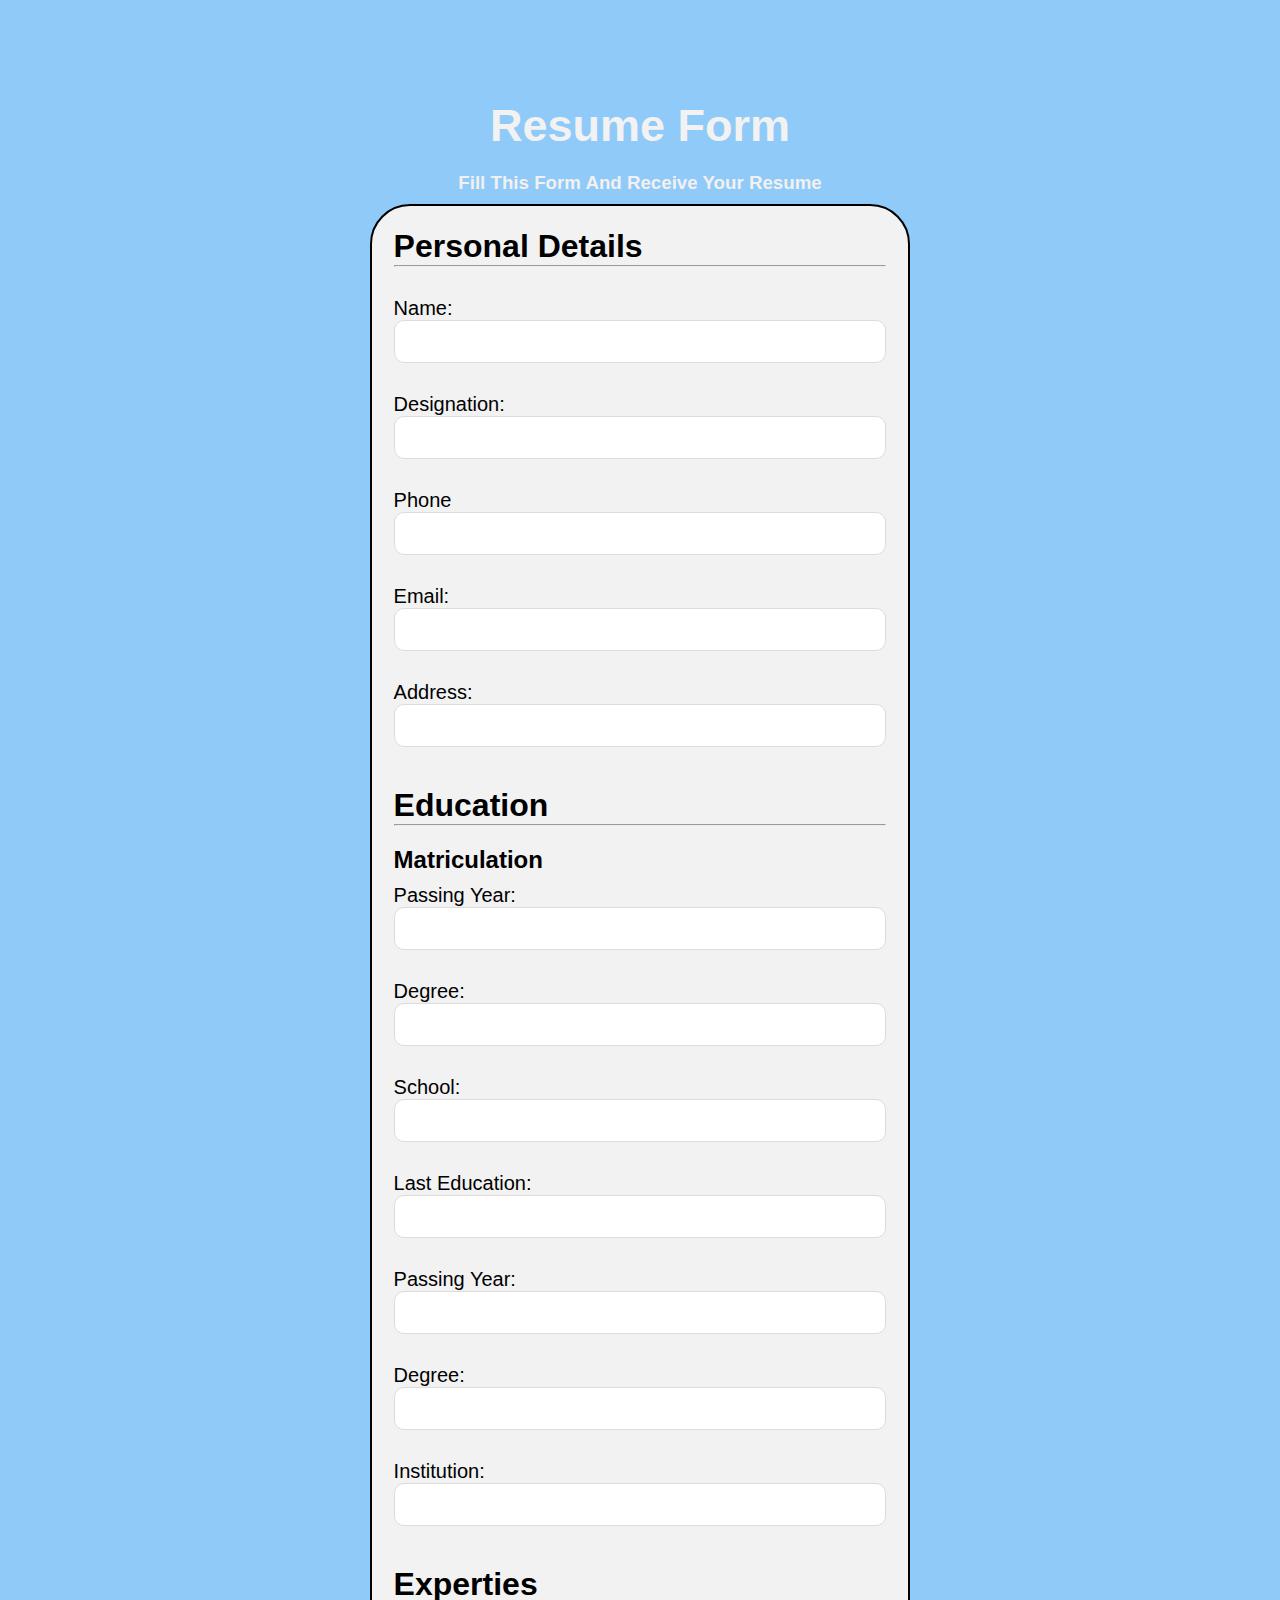
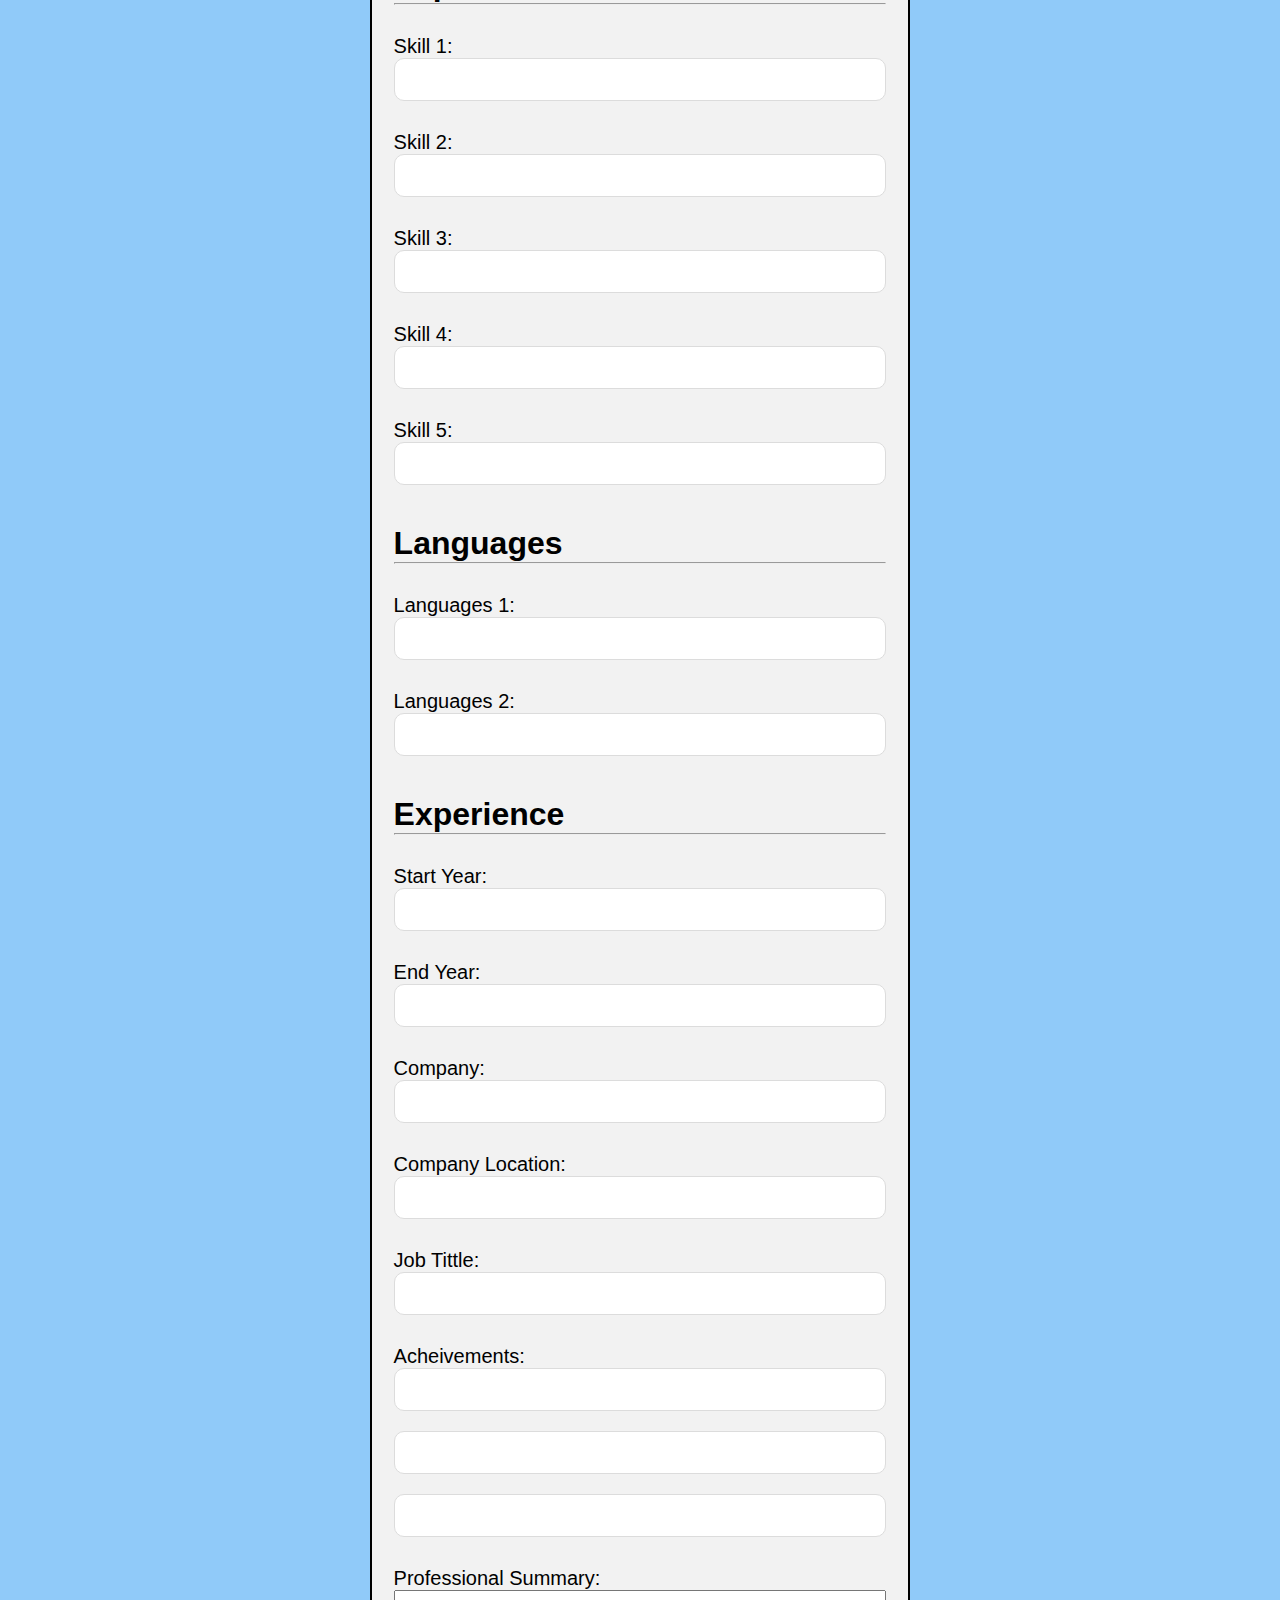
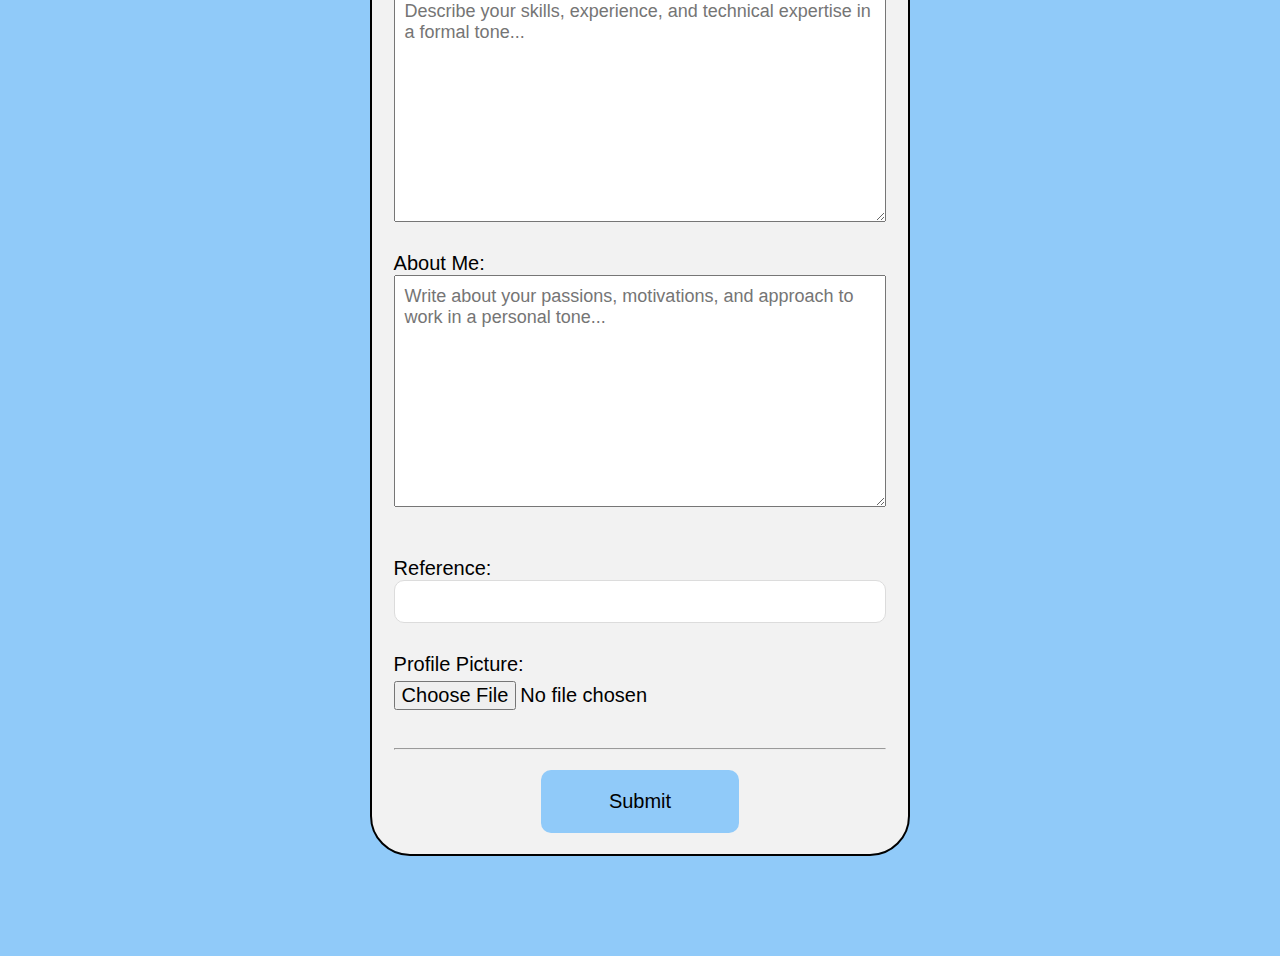
==== index.html @ 1306c4c8 "first commit" ====
<!DOCTYPE html>
<html lang="en">

<head>
    <meta charset="UTF-8">
    <meta name="viewport" content="width=device-width, initial-scale=1.0">
    <title>Document</title>
    <link rel="stylesheet" href="style.css">
</head>

<body>
    <h1 style="margin-bottom: 20px; font-size: 45px; font-weight: 800; color: #f2f2f2;">Resume Form</h1>
    <h3 style="margin-bottom: 10px; color: #F2F0F1;">Fill This Form And Receive Your Resume</h3>
    <form id="form"> 
        <h1> Personal Details</h1>
        <hr style="margin-bottom: 20px;">
        <div class="form-group">
            <label class="label" for="name">Name:</label>
            <input class="input" type="text" id="name">
        </div>

        <div class="form-group">
            <label class="label" for="design">Designation:</label>
            <input class="input" type="text" id="design">
        </div>

        <div class="form-group">
            <label class="label" for="phone">Phone</label>
            <input class="input" type="tell" id="phone" autocomplete="off">
        </div>

        <div class="form-group">
            <label class="label" for="email">Email:</label>
            <input class="input" type="email" id="email">
        </div>

        <div class="form-group">
            <label class="label" for="address">Address:</label>
            <input class="input" type="text" id="address">
        </div>

        <h1 style="margin-top: 40px;">Education</h1>
        <hr style="margin-bottom: 20px;">
        <div>
            <div class="form-group">
                <h2>Matriculation</h2>
                <label class="label" for="pass">Passing Year:</label>
                <input class="input" type="number" id="pass" autocomplete="off">
            </div>
            <div class="form-group">
                <label class="label" for="deg">Degree:</label>
                <input class="input" type="text" id="deg" autocomplete="off">
            </div>
    
            <div class="form-group">
                <label class="label" for="uni">School:</label>
                <input class="input" type="text" id="uni" autocomplete="off">
            </div>

            <div class="form-group">
                <label class="label" for="lastEd">Last Education:</label>
                <input class="input" type="text" id="lastEd" autocomplete="off">
            </div>
            
            <div class="form-group">
                <label class="label" for="pass1">Passing Year:</label>
                <input class="input" type="number" id="pass1" autocomplete="off">
            </div>
    
            <div class="form-group">
                <label class="label" for="deg1">Degree:</label>
                <input class="input" type="text" id="deg1" autocomplete="off">
            </div>
    
            <div class="form-group">
                <label class="label" for="uni1">Institution:</label>
                <input class="input" type="text" id="uni1" autocomplete="off">
            </div>
    
        </div>

        <h1 style="margin-top: 40px;">Experties</h1>
        <hr style="margin-bottom: 20px;">

        <div class="form-group">
            <label class="label" for="skill">Skill 1:</label>
            <input class="input mb-20" type="text" id="skilll" autocomplete="off">

            <label class="label" for="skill2">Skill 2:</label>
            <input class="input mb-20" type="text" id="skill2" autocomplete="off">

            <label class="label" for="skill">Skill 3:</label>
            <input class="input mb-20" type="text" id="skill3" autocomplete="off">

            <label class="label" for="skill">Skill 4:</label>
            <input class="input  mb-20" type="text" id="skill4" autocomplete="off">

            <label class="label" for="skill">Skill 5:</label>
            <input class="input" type="text" id="skill5" autocomplete="off">
        </div>
      

        <h1 style="margin-top: 40px;">Languages</h1>
        <hr style="margin-bottom: 20px;">
        
        <div class="form-group">
            <label class="label" for="lang1">Languages 1:</label>
            <input class="input mb-20" type="text" id="lang1" autocomplete="off">

            <label class="label" for="lang2">Languages 2:</label>
            <input class="input" type="text" id="lang2" autocomplete="off">

        </div>

        <h1 style="margin-top: 40px;">Experience</h1>
        <hr style="margin-bottom: 20px;">

        <div class="form-group">
            <label class="label" for="st_year">Start Year:</label>
            <input class="input mb-20" type="number" id="st_year" autocomplete="off">

            <label class="label" for="end_year">End Year:</label>
            <input class="input mb-20" type="number" id="end_year" autocomplete="off">

            <label class="label" for="company">Company:</label>
            <input class="input mb-20" type="text" id="company" autocomplete="off">

            <label class="label" for="comLocation">Company Location:</label>
            <input class="input mb-20" type="text" id="comLocation" autocomplete="off">

            <label class="label" for="jobTittle">Job Tittle:</label>
            <input class="input mb-20" type="text" id="jobTittle" autocomplete="off">

            <label class="label" for="ach">Acheivements:</label>
            <input class="input mb-20" type="text" id="ach1" autocomplete="off">
            <input class="input mb-20" type="text" id="ach2" autocomplete="off">
            <input class="input mb-20" type="text" id="ach3" autocomplete="off">

            <label class="label" for="professional-summary">Professional Summary:</label>
            <textarea class="mb-20" id="professional-summary" rows="10" placeholder="Describe your skills, experience, and technical expertise in a formal tone..." style="font-size: 18px; padding: 10px;"></textarea>

            <label class="label" for="about-me">About Me:</label>
            <textarea  class="mb-20" id="about-me" rows="10" placeholder="Write about your passions, motivations, and approach to work in a personal tone..." style="font-size: 18px; padding: 10px;"></textarea>
            
        </div> 
       

        <div  class="form-group">
            <label class="label" for="reference">Reference:</label>
            <input class="input" type="text" id="ref" autocomplete="off">
        </div>
           
        <div class="form-group">
            <label class="label" for="profile" style="margin-bottom: 5px;">Profile Picture:</label>
            <input class="input_Img" type="file" id="image" autocomplete="off">
        </div>

        <br>
        <hr style="margin-bottom: 20px;">

        <div class="btn_div">
            <input class="input_btn" type="submit" id="submit_btn" autocomplete="off">
        </div>

       

    </form>
</body>
        <script src="script.js"></script>

</html>
---- style.css ----
*{
    margin: 0;
    padding: 0;
    box-sizing: border-box;
    font-family: Arial, Helvetica, sans-serif;
}

body{
    width: 100%;
    /* height: 100vh; */
    display: flex;
    flex-direction: column;
    justify-content: center;
    align-items: center;
    background-color: #90caf9;
    padding: 100px ;
}

form{
    border: 2px solid black;
    width: 50%;
    padding: 2%;
    border-radius: 40px;
    background-color: #f2f2f2;
}

.form-group{
display: flex;
flex-direction: column;
margin-bottom: 20px;
}

.label{
    font-size: 20px;
    margin-top: 10px;
}
.input{
    font-size: 18px;
    padding: 10px;
    border-radius: 10px;
    border: 1px solid gainsboro;
    outline: none;    
}

.mb-20{
    margin-bottom: 20px;
}

.input_btn{
    font-size: 20px;
    padding: 20px;
    border: none;
    border-radius: 10px;
    width: 40%; 
    background-color: #90caf9;




    &:hover{
        background-color: rgb(10, 154, 238);

    }
    &:active{
        transition: scale(0.995);

    }
}


.input_Img{
    /* display: flex; */
    align-items: left;
    border: none;
    font-size: 20px;
}

.btn_div{
    text-align: center;
}
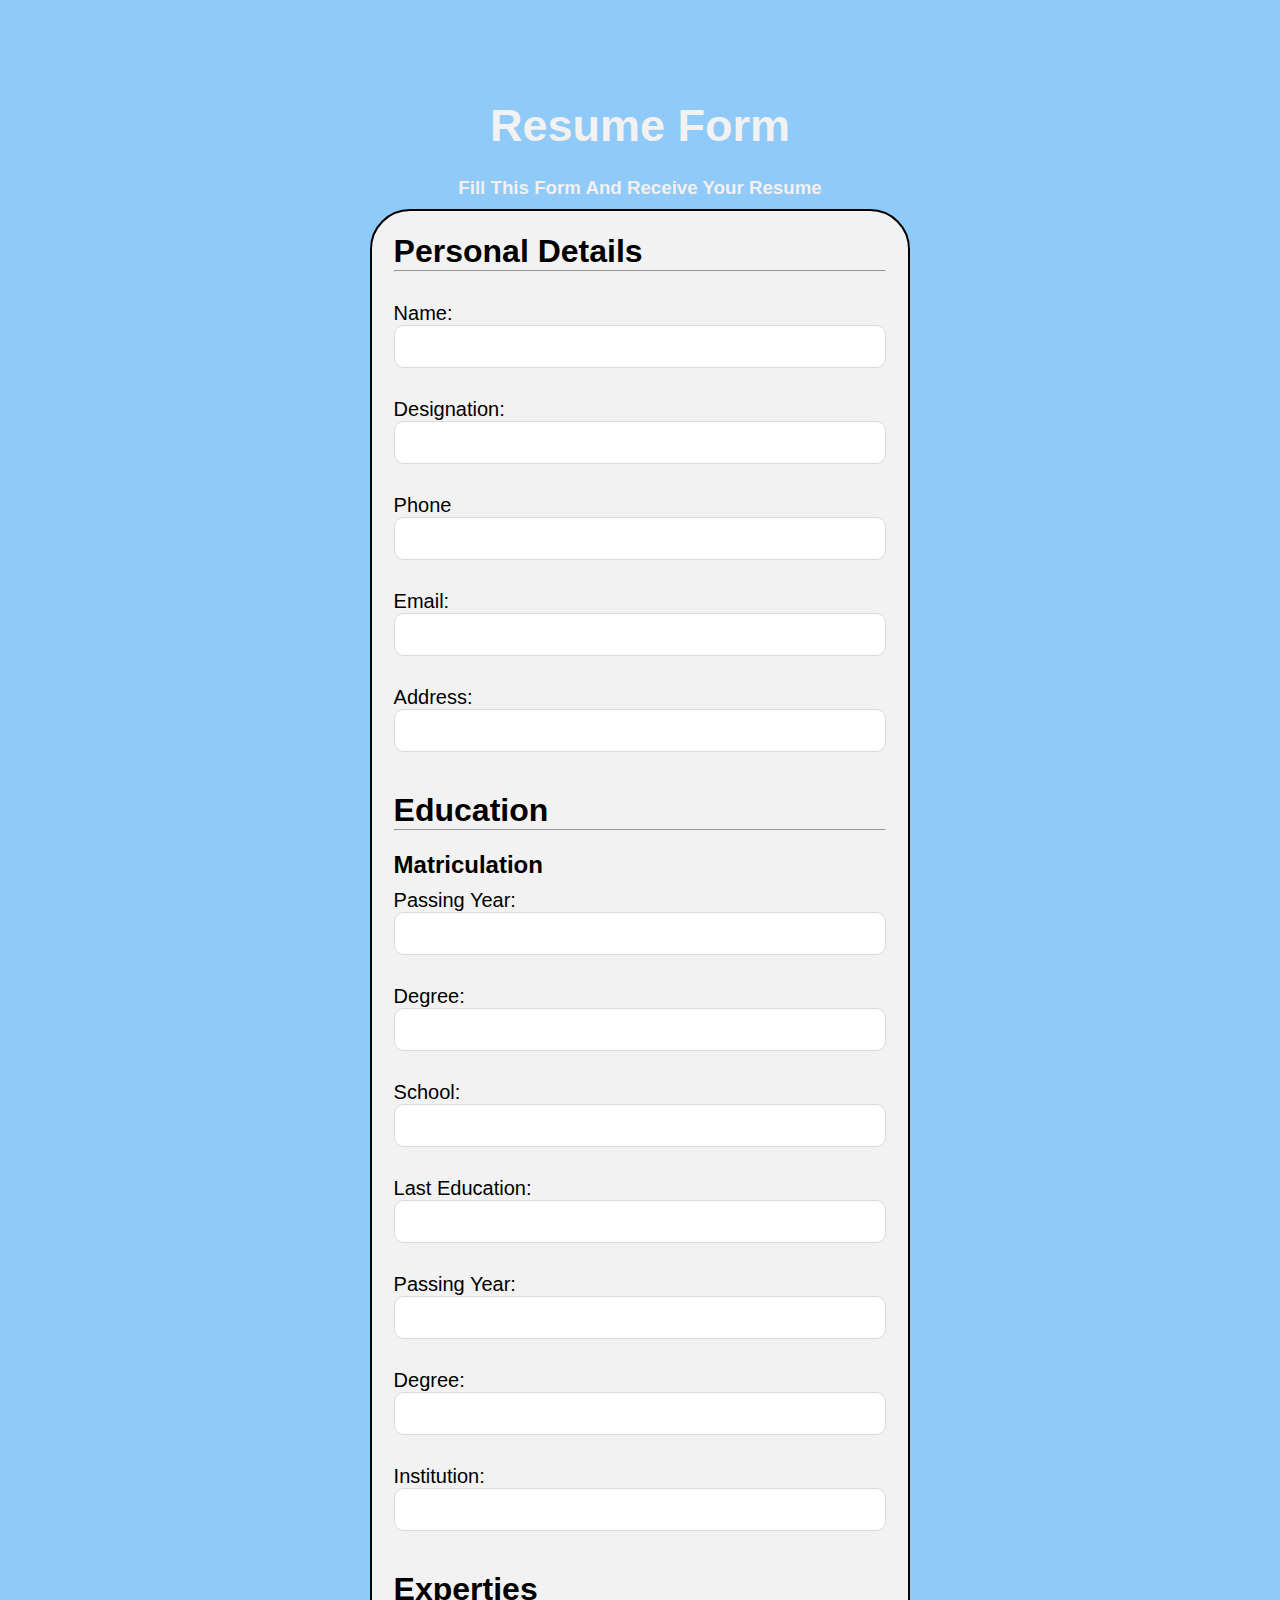
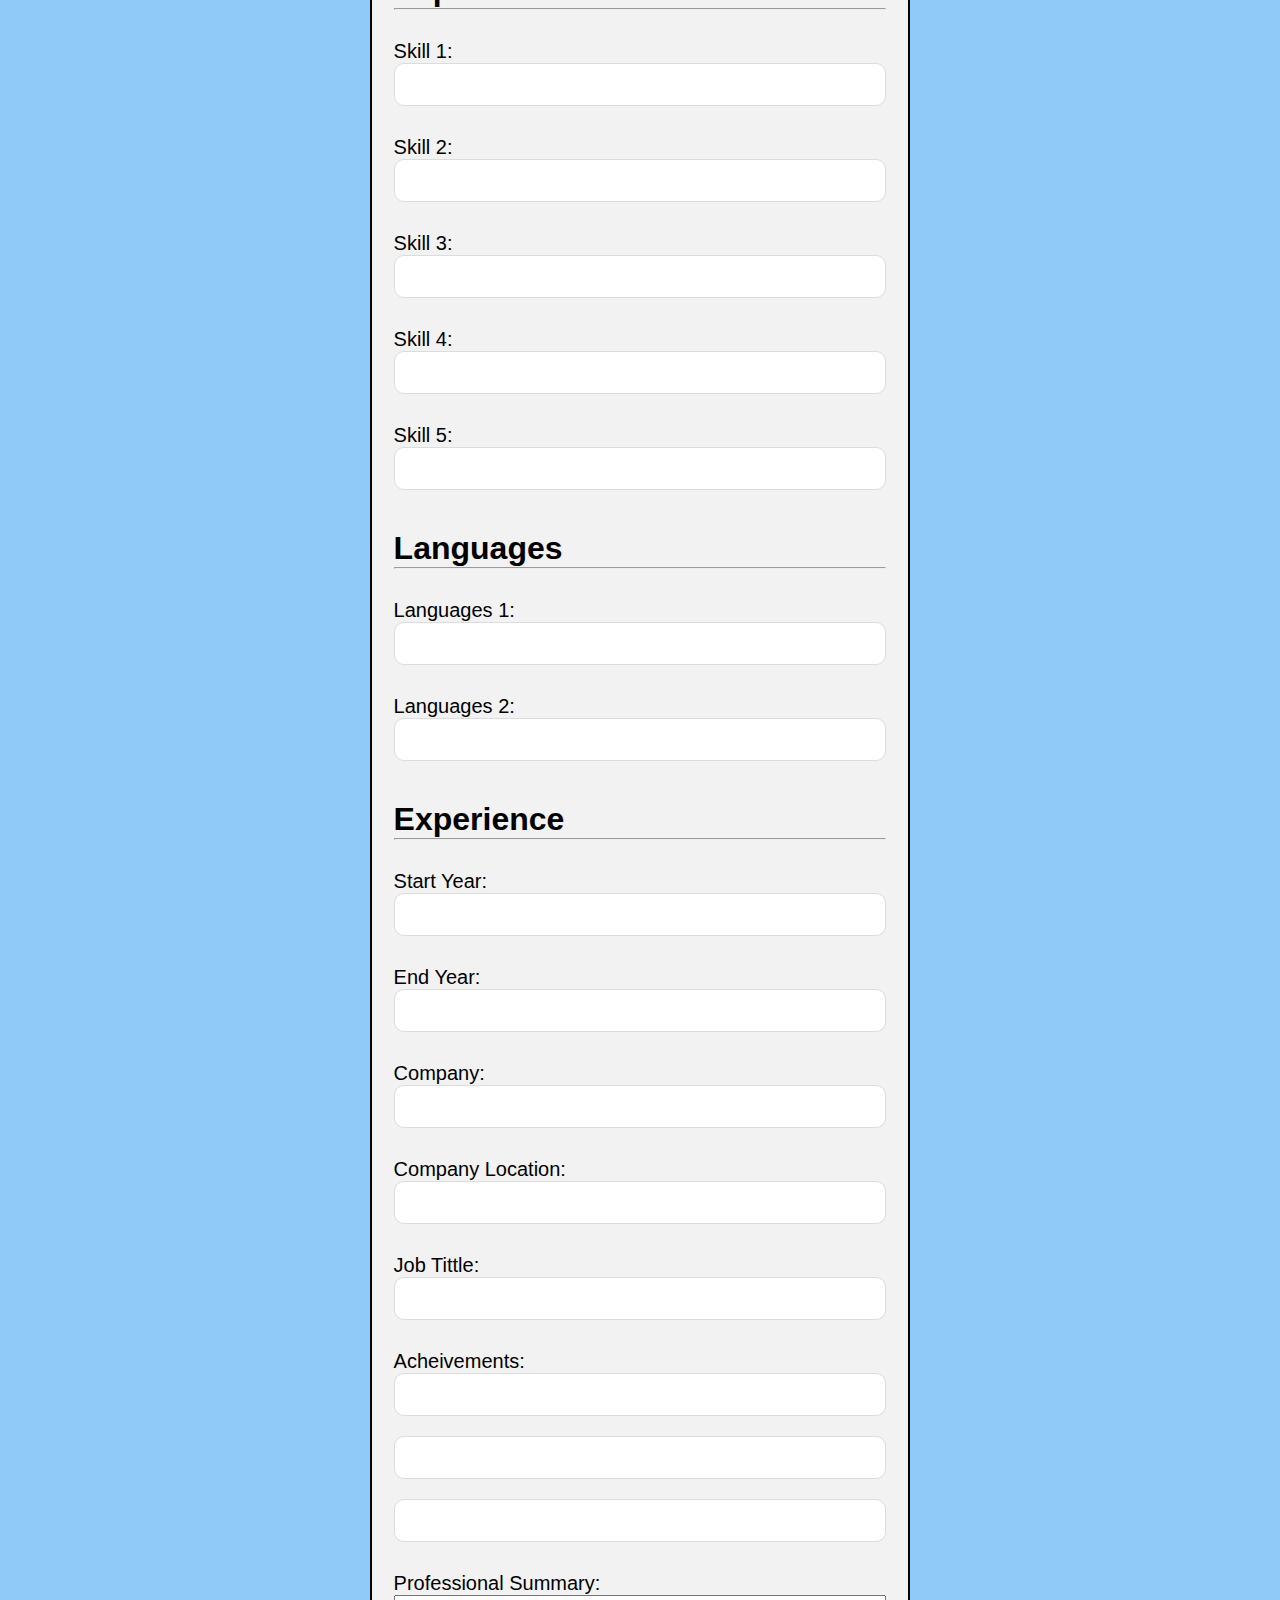
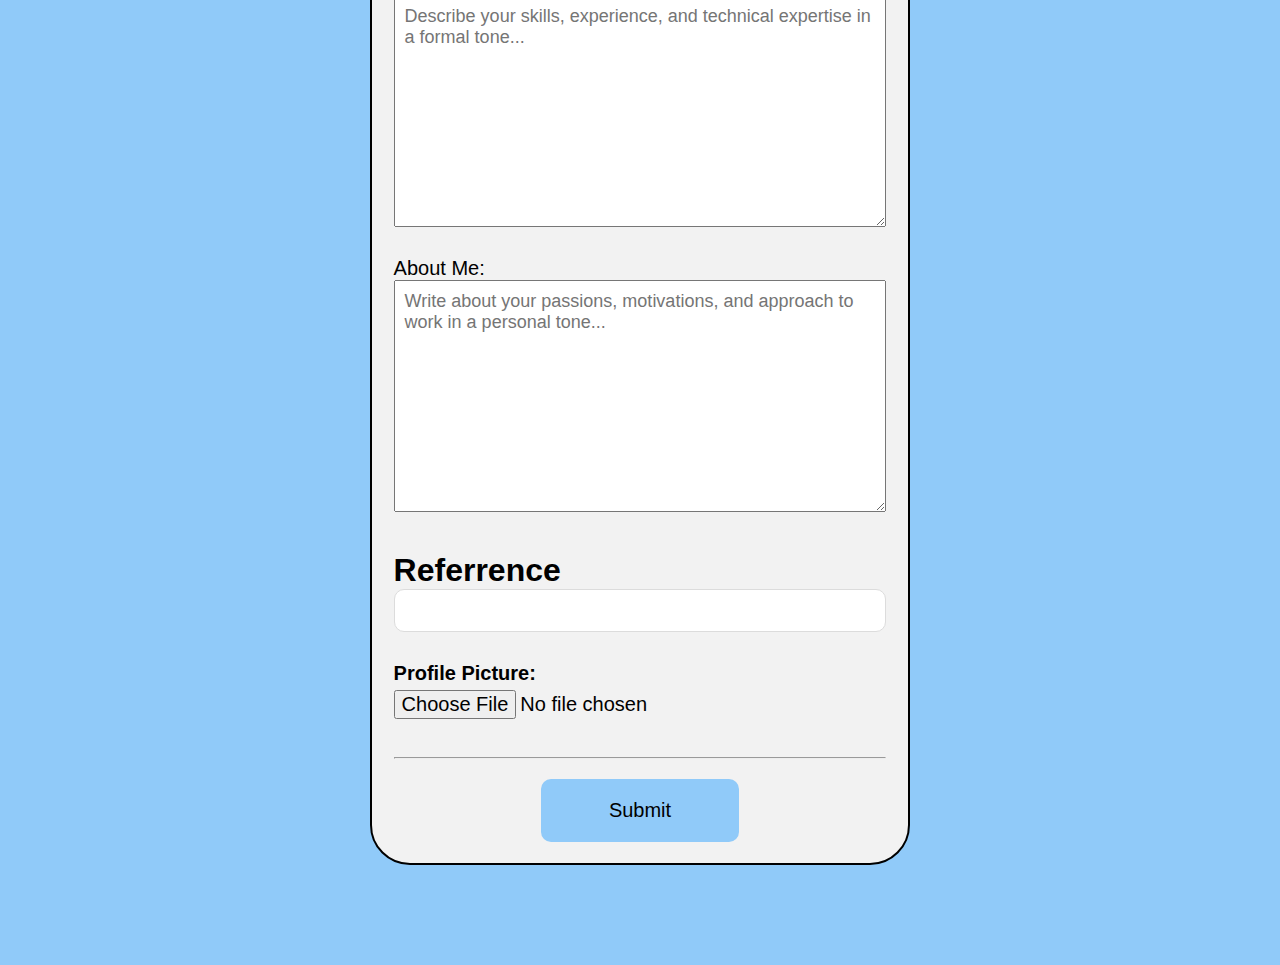
==== commit f01e38d8: "forth commit" ====
--- a/index.html
+++ b/index.html
@@ -9,8 +9,10 @@
 </head>
 
 <body>
-    <h1 style="margin-bottom: 20px; font-size: 45px; font-weight: 800; color: #f2f2f2;">Resume Form</h1>
-    <h3 style="margin-bottom: 10px; color: #F2F0F1;">Fill This Form And Receive Your Resume</h3>
+    <div class="topDiv">
+        <h1 class="mainHeading">Resume Form</h1>
+        <h3 style="margin-bottom: 10px; color: #F2F0F1;">Fill This Form And Receive Your Resume</h3>
+    </div>
     <form id="form"> 
         <h1> Personal Details</h1>
         <hr style="margin-bottom: 20px;">
@@ -146,13 +148,13 @@
        
 
         <div  class="form-group">
-            <label class="label" for="reference">Reference:</label>
+            <h1>Referrence</h1>
             <input class="input" type="text" id="ref" autocomplete="off">
         </div>
            
         <div class="form-group">
-            <label class="label" for="profile" style="margin-bottom: 5px;">Profile Picture:</label>
-            <input class="input_Img" type="file" id="image" autocomplete="off">
+            <h1 class="label" for="profile" style="margin-bottom: 5px;">Profile Picture:</h1>
+            <input class="input_Img " type="file" id="image" autocomplete="off">
         </div>
 
         <br>
--- a/style.css
+++ b/style.css
@@ -7,13 +7,20 @@
 
 body{
     width: 100%;
-    /* height: 100vh; */
     display: flex;
     flex-direction: column;
     justify-content: center;
     align-items: center;
     background-color: #90caf9;
     padding: 100px ;
+}
+
+body  .mainHeading {
+    margin-bottom: 25px;
+    font-size: 45px;
+    font-weight: 800;
+    text-align: center;
+    color: #f2f2f2;
 }
 
 form{
@@ -77,4 +84,61 @@
 
 .btn_div{
     text-align: center;
+}
+
+@media (max-width: 768px) {
+
+    body{
+        width: 100%;
+        display: block;
+        background-color: #90caf9;
+        padding: 30px ;
+        
+    }
+
+    body  .mainHeading {
+         margin-bottom: 18px;
+         font-size: 45px;
+         font-weight: 800;
+         color: #f2f2f2;
+
+        }
+
+    body h3{
+        text-align: center;
+    }   
+
+    body  form {
+        width: 100%;
+        padding: 5%;
+    }
+}
+
+
+@media (max-width: 480px) {
+
+    body{
+        width: 100%;
+        display: block;
+        background-color: #90caf9;
+        padding: 15px ;
+        
+    }
+
+    body  .mainHeading {
+         margin-bottom: 15px;
+         font-size: 35px;
+         font-weight: 800;
+         color: #f2f2f2;
+
+        }
+
+    body h3{
+        text-align: center;
+    }   
+
+    body  form {
+        width: 100%;
+        padding: 5%;
+    }
 }